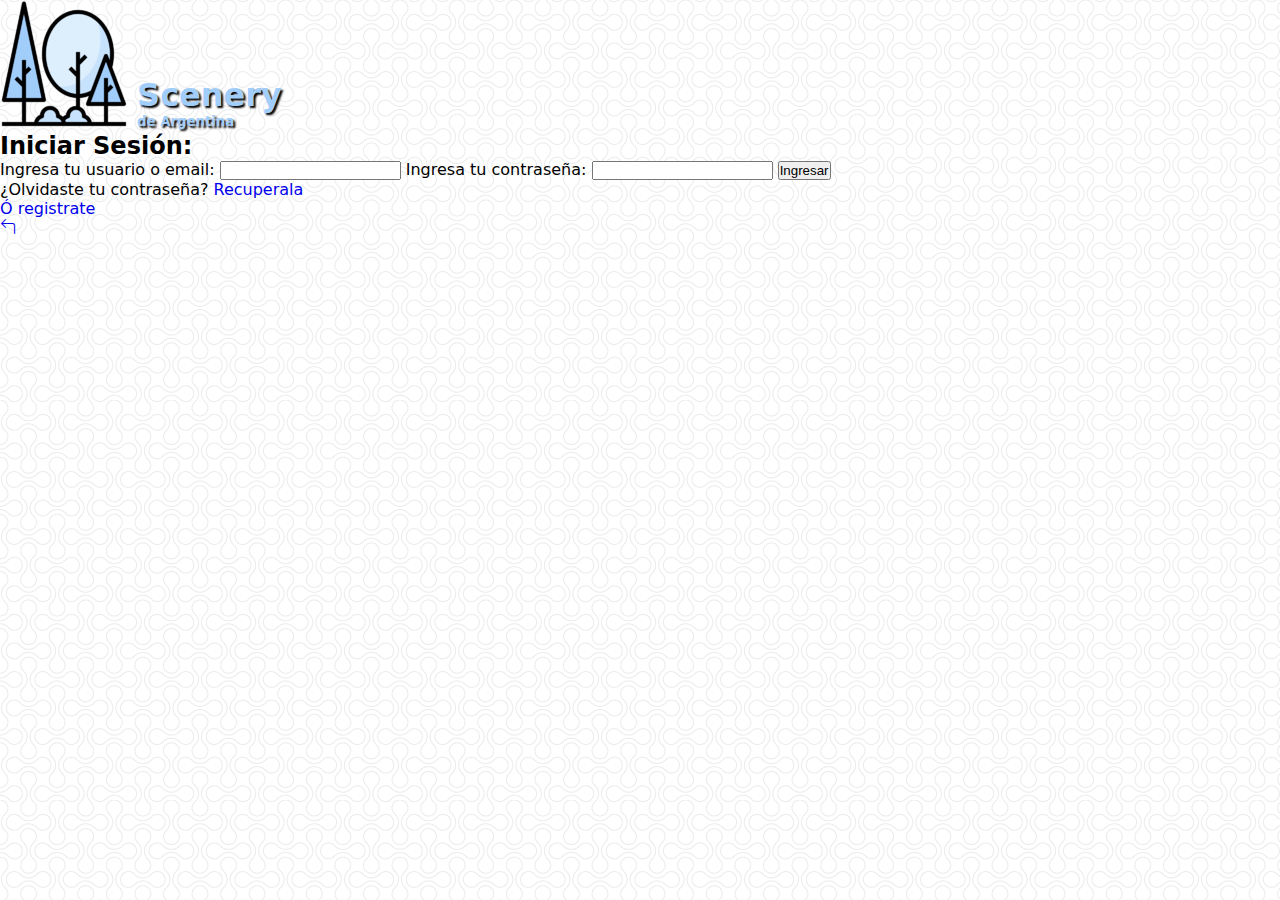
==== login.html @ 4cf70877 "Subo archivos html" ====
<!DOCTYPE html>
<html lang="es">
<head>
    <meta charset="UTF-8">
    <meta http-equiv="X-UA-Compatible" content="IE=edge">
    <meta name="viewport" content="width=device-width, initial-scale=1.0">
    <title>Scenery | Iniciar Sesión</title>
    <link rel="stylesheet" href="./css/styles.css">
    <link rel="icon" href="favicon.ico" type="image/vnd.microsoft.icon">
    <link rel="stylesheet" href="https://cdn.jsdelivr.net/npm/bootstrap-icons@1.8.1/font/bootstrap-icons.css">
</head>
<body>
    <section>
        <div class="login-container">
            <div id="logo-principal">
                  <img src="./images/scenery_128.png" alt="logo scenery">
                  <div id="name-logo">
                    <h1>Scenery</h1>
                    <h5>de Argentina</h5>
                  </div>
            </div>
            <div class="div-horizontal-login"></div>
            <h2>Iniciar Sesión:</h2>
            <form action="">
                <label for="user">Ingresa tu usuario o email:</label>
                <input type="text" id="user" name="user" required>
                <label for="password">Ingresa tu contraseña:</label>
                <input type="password" id="password" name="password" required>
                <input type="submit" value="Ingresar">
            </form>
            <p class="recuperar">¿Olvidaste tu contraseña? <a href="recuperar.html">Recuperala</a></p>
            <a class="signup" href="registrar.html">Ó registrate</a>
            <p class="back-home"><a href="javascript: history.go(-1)"><i class="bi bi-arrow-90deg-left"></i></a></p>
        </div>
    </section>
</body>
</html>
---- css/styles.css ----
* {
  margin: 0;
  padding: 0;
}

body {
  background: #FFF url('../images/fondo_ondas.png') repeat;
  font-family: 'Dejavu Sans', 'Franklin Gothic';
}

a {
  text-decoration: none;
}



/* ###################### HEADER ###################### */


#header {
  height: 660px;
  overflow: hidden;
  background: #00759c url('../images/patagonia.jpg') no-repeat top center;
  background-size: cover;
}

#header-superior {
  background: rgb(254,255,253);
  background: linear-gradient(0deg, rgba(254,255,253,0.5242471988795518) 0%, rgba(87,89,83,1) 50%, rgba(3,6,3,0.9304096638655462) 100%);
  box-shadow: 0px 1px 20px 5px black;
  border-radius: 1.5em;
  height: 75px;
  padding: 1% 2%;
  margin: 2% 2% 0 2%;
}

#header-superior #logo-principal {
  display: inline-block;
  float: left;
}

#name-logo {
  color: #a1cdfb;
  text-shadow: 2px 2px 2px black;
  display: inline-block;
  position: relative;
  left: 4px;
  bottom: 2px;
}

#boton-login {
  text-decoration: none;
  color: #FFF;
  box-shadow: 0px 2px 12px -0.7px black;
  text-shadow: 2px 2px 2px black;
  display: inline-block;
  float: right;
  border-radius: 0.9em;
  background-color: #a1cdfb;
  margin: 14px 0;
  padding: 11px;
  float: right;
  position: relative;
  right: 10px;
  transition: all .25s ease-in-out;
}

#boton-login:hover {
  transition: all .25s ease-in-out;
  text-decoration: none;
  -webkit-transform: scale(1.08);
  transform: scale(1.08);
}

#boton-login:active {
  transition: all .05s ease-in-out;
  background-color: #77b6f7;
}


/* ###################### NAV ###################### */


#menu {
  background: #414240;
  width: 100%;
  height: 50px;
  margin: 0 auto;
  border: solid black 0px;
}

#menu ul {
  width: 80%;
  display: flex;
  margin: 0 auto;
  padding: 1% 0;
  justify-content: space-around;
}

#menu li {
  display: inline-block;
  text-align: center;
  margin: 0 3%;
}

#menu li a {
  text-decoration: none;
  text-shadow: 2px 1px 1px black;
  color: #a1cdfb;
  font-weight: 600;
  transition: all .15s ease-in-out;
}

#menu a:hover {
  transition: all .15s ease-in-out;
  color: #77b6f7;
}

#menu a:active {
  color: #77b6f7;
  text-shadow: none;
}


/* ###################### SECTION ###################### */


#section {
  width: 70%;
  border: solid 2px black;
  display: inline-flex;
  margin: 2% 0 0 2%;
  padding: 2% 1%;
}

#aside {
  width: 21%;
  display: inline-flex;
  border: solid 2px black;
  margin: 2% 2% 0 0;
  padding: 2% 1%;
}
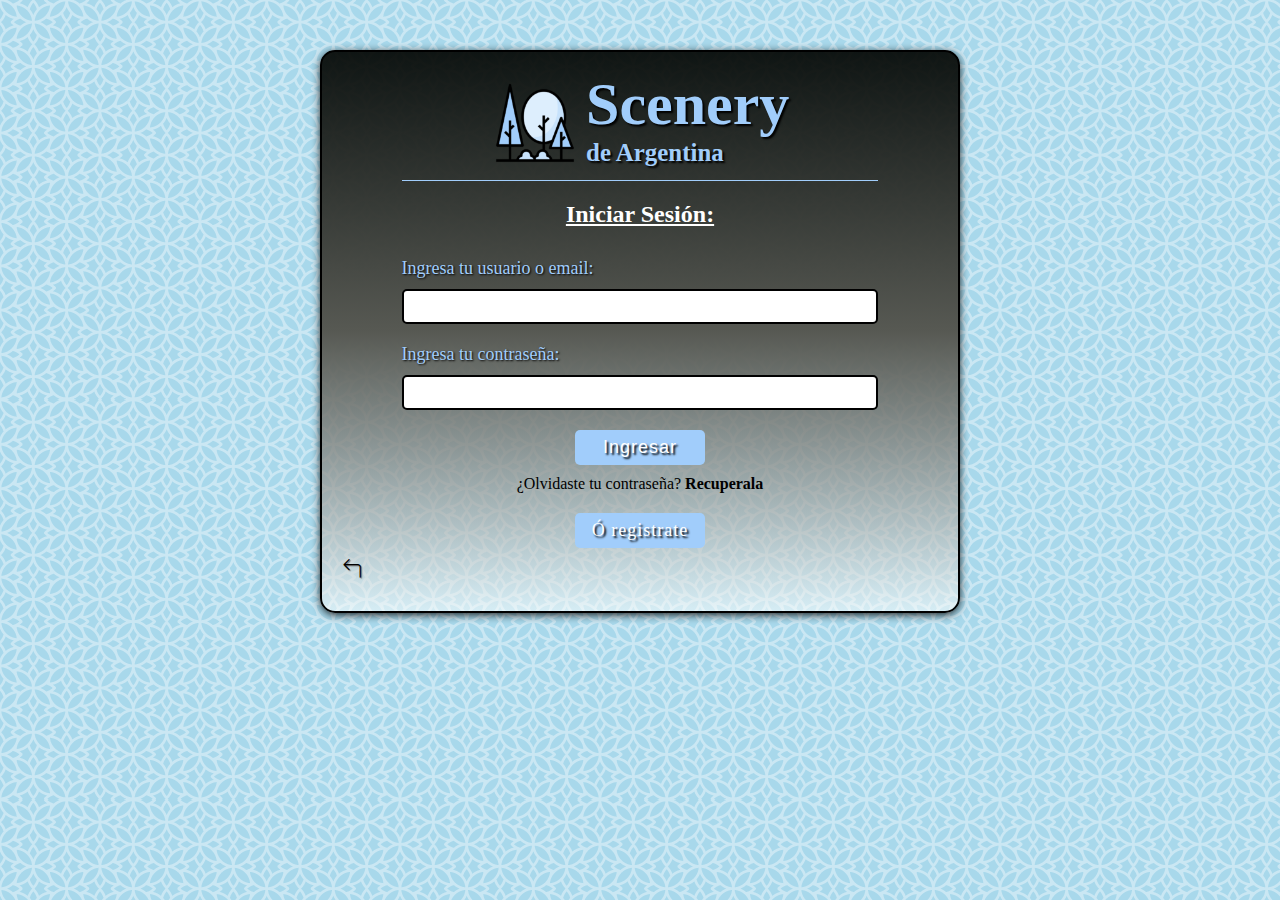
==== commit 14e4b51a: "actualizo los archivos de mi proyecto" ====
--- a/login.html
+++ b/login.html
@@ -30,7 +30,7 @@
             </form>
             <p class="recuperar">¿Olvidaste tu contraseña? <a href="recuperar.html">Recuperala</a></p>
             <a class="signup" href="registrar.html">Ó registrate</a>
-            <p class="back-home"><a href="javascript: history.go(-1)"><i class="bi bi-arrow-90deg-left"></i></a></p>
+            <p class="back-home"><a href="index.html"><i class="bi bi-arrow-90deg-left"></i></a></p>
         </div>
     </section>
 </body>
--- a/css/styles.css
+++ b/css/styles.css
@@ -2,15 +2,17 @@
 * {
   margin: 0;
   padding: 0;
+  box-sizing: border-box;
 }
 
 body {
-  background: #FFF url('../images/fondo_ondas.png') repeat;
-  font-family: 'Dejavu Sans', 'Franklin Gothic';
+  background: #FFF url('../images/bush.png') repeat scroll;
+  font-family: Georgia, 'Times New Roman', Times, serif;
 }
 
 a {
   text-decoration: none;
+  color: black;
 }
 
 
@@ -19,9 +21,9 @@
 
 
 #header {
-  height: 660px;
+  height: 100vh;
   overflow: hidden;
-  background: #00759c url('../images/patagonia.jpg') no-repeat top center;
+  background: #00759c url('../images/patagonia.jpg') no-repeat scroll center;
   background-size: cover;
 }
 
@@ -30,14 +32,16 @@
   background: linear-gradient(0deg, rgba(254,255,253,0.5242471988795518) 0%, rgba(87,89,83,1) 50%, rgba(3,6,3,0.9304096638655462) 100%);
   box-shadow: 0px 1px 20px 5px black;
   border-radius: 1.5em;
-  height: 75px;
-  padding: 1% 2%;
-  margin: 2% 2% 0 2%;
+  margin: 30px auto;
+  width: 80%;
+  display: flex;
+  justify-content: space-between;
+  align-items: center;
 }
 
 #header-superior #logo-principal {
-  display: inline-block;
-  float: left;
+  white-space: nowrap;
+  margin: 14px 20px;
 }
 
 #name-logo {
@@ -52,69 +56,82 @@
 #boton-login {
   text-decoration: none;
   color: #FFF;
+  white-space: nowrap;
   box-shadow: 0px 2px 12px -0.7px black;
   text-shadow: 2px 2px 2px black;
-  display: inline-block;
-  float: right;
+  text-align: center;
   border-radius: 0.9em;
   background-color: #a1cdfb;
-  margin: 14px 0;
-  padding: 11px;
-  float: right;
+  margin: 14px 20px;
+  padding: 15px 11px;
+  transition: all .25s ease-in-out;
+}
+
+#boton-login i {
   position: relative;
-  right: 10px;
-  transition: all .25s ease-in-out;
+  top: 1px;
 }
 
 #boton-login:hover {
   transition: all .25s ease-in-out;
-  text-decoration: none;
-  -webkit-transform: scale(1.08);
-  transform: scale(1.08);
+  background-color: #77b6f7;
 }
 
 #boton-login:active {
   transition: all .05s ease-in-out;
   background-color: #77b6f7;
-}
-
+  outline: solid 3px #60a6eb5f;
+}
+
+@media (max-width: 575px) {
+  #header-superior {
+    flex-direction: column;
+  }
+}
 
 /* ###################### NAV ###################### */
 
 
 #menu {
   background: #414240;
-  width: 100%;
-  height: 50px;
-  margin: 0 auto;
-  border: solid black 0px;
-}
-
-#menu ul {
+  display: block;
+  border-top: solid black 2px;
+  position: sticky;
+  top: 0;
+  z-index: 99;
+}
+
+#menu > ul {
   width: 80%;
   display: flex;
+  height: 100%;
   margin: 0 auto;
-  padding: 1% 0;
+  padding: 10px;
   justify-content: space-around;
-}
-
-#menu li {
+  align-items: center;
+  flex-wrap: wrap;
+}
+
+#menu > ul > li {
   display: inline-block;
   text-align: center;
-  margin: 0 3%;
-}
-
-#menu li a {
+  white-space: nowrap;
+  margin: 5px 10px;
+  position: relative;
+}
+
+#menu > ul > li > a {
   text-decoration: none;
   text-shadow: 2px 1px 1px black;
   color: #a1cdfb;
   font-weight: 600;
+  padding: 3px;
   transition: all .15s ease-in-out;
 }
 
-#menu a:hover {
+#menu > ul > li > a:hover {
   transition: all .15s ease-in-out;
-  color: #77b6f7;
+  border-bottom: solid 2px #77b6f7;
 }
 
 #menu a:active {
@@ -122,22 +139,465 @@
   text-shadow: none;
 }
 
-
-/* ###################### SECTION ###################### */
+#menu .sub-menu {
+  position: absolute;
+  left: -35px;
+  /* top: 25px; */
+  background-color: #a1cdfb;
+  list-style-type: none;
+  display: none;
+  width: 180px;
+  border: #000 solid 1px;
+  z-index: 999;
+}
+
+#menu .sub-menu > li {
+  margin: 4px 0;
+}
+
+#menu .sub-menu > li > a {
+  color: white;
+  text-shadow: 1px 1px 2px black;
+}
+
+#menu .sub-menu > li > a:hover {
+  color: rgb(214, 214, 214);
+}
+
+#menu > ul > li:hover .sub-menu {
+  display: block;
+}
+
+
+@media (max-width: 585px) {
+  #menu ul {
+    width: 90%;
+  }
+}
+
+
+/* ###################### SECTION / ASIDE / FOOTER ###################### */
 
 
 #section {
-  width: 70%;
-  border: solid 2px black;
-  display: inline-flex;
-  margin: 2% 0 0 2%;
+  width: 68%;
+  float: left;
+  /* box-shadow: 2px 2px 10px -1px rgb(0, 0, 0); */
+  background: rgba(255, 255, 255, 0.289);
+  margin: 2% 0;
   padding: 2% 1%;
 }
 
 #aside {
-  width: 21%;
-  display: inline-flex;
-  border: solid 2px black;
+  width: 25%;
+  float: right;
+  border-left: #414240 solid 2px;
   margin: 2% 2% 0 0;
   padding: 2% 1%;
-}
+  text-align: center;
+}
+
+@media (max-width: 768px) {
+  #section {
+    width: 58%;
+  }
+  #aside {
+    width: 35%;
+  }
+}
+
+@media (max-width: 575px) {
+  #section {
+    width: 100%;
+  }
+  #aside {
+    width: 100%;
+    border: none;
+  }
+}
+
+.regiones {
+  max-width: 500px;
+  margin: 10px auto;
+}
+
+.regiones h2 {
+  text-align: center;
+  margin: 0 0 20px;
+  color: rgb(0, 255, 208);
+  text-shadow: 1px 1px 2px rgb(0, 0, 0);
+  text-decoration: underline;
+}
+
+.indice-regiones {
+  display: flex;
+  justify-content: space-between;
+  align-items: center;
+}
+
+.indice-regiones img {
+  height: 600px;
+  filter: drop-shadow(0px 0px 2px black);
+}
+
+.indice-regiones ul {
+  list-style: none;
+  margin: 20px 0 0;
+}
+
+.indice-regiones ul li a {
+  color: black;
+}
+
+.indice-regiones ul li a:hover {
+  color: rgb(102, 102, 102);
+  text-shadow: 1px 1px 0 white;
+} 
+
+.indice-regiones ul li span {
+  border: black solid 1px;
+  display: inline-block;
+  width: 20px;
+  height: 20px;
+  position: relative;
+  top: 3px;
+}
+
+.indice-regiones ul li span.noa {
+  background-color: #EE161F;
+}
+
+.indice-regiones ul li span.ch {
+  background-color: #1CB34B;
+}
+
+.indice-regiones ul li span.meso {
+  background-color: #D4BD5F;
+}
+
+.indice-regiones ul li span.cuyo {
+  background-color: #FFCA06;
+}
+
+.indice-regiones ul li span.si-pa {
+  background-color: #FFB0CA;
+}
+
+.indice-regiones ul li span.pa-hu {
+  background-color: #B6E717;
+}
+
+.indice-regiones ul li span.pa-se {
+  background-color: #ba7b56;
+}
+
+.indice-regiones ul li span.pata {
+  background-color: #EFE5B2;
+}
+
+.indice-regiones ul li span.an-ar {
+  background-color: #D4D4D4;
+}
+
+@media (max-width: 575px) {
+  .indice-regiones {
+    flex-direction: column;
+  }
+}
+
+.present-region h2 {
+  text-align: center;
+  margin: 0 0 20px;
+  color: rgb(0, 255, 208);
+  text-shadow: 1px 1px 2px rgb(0, 0, 0);
+  text-decoration: underline;
+}
+
+.present-region img {
+  display: block;
+  margin: 0 auto;
+}
+
+.present-region p {
+  margin: 10px;
+}
+
+#aside input {
+  width: 80%;
+  height: 32px;
+  font-size: 18px;
+}
+
+#aside form label {
+  font-size: 25px;
+}
+
+#aside > h2 {
+  margin: 15px 10px 10px;
+}
+
+#aside article img {
+  display: block;
+  width: 90%;
+  margin: 10px auto 0;
+}
+
+#aside article h3 {
+  margin: 15px 0;
+}
+
+#aside article h3 a {
+  color: white;
+  text-shadow: 1px 1px 2px black;
+}
+
+.article {
+  padding: 20px;
+  margin-bottom: 15px;
+}
+
+.article h2 {
+  text-align: center;
+  margin-bottom: 10px;
+  color: rgb(0, 15, 77);
+  text-decoration: underline;
+}
+
+.article p {
+  text-align: justify;
+}
+
+.article img {
+  width: 60%;
+  display: block;
+  margin: 20px auto;
+  box-shadow: 2px 2px 5px 0 black;
+}
+
+.div-horizontal {
+  border-bottom: double black 1px;
+  height: 0;
+  width: 80%;
+  margin: 0 auto;
+}
+
+
+footer {
+  clear: both;
+  text-align: center;
+  font-size: 15px;
+  background-color: #26272b;
+  color: white;
+  display: flex;
+  justify-content: center;
+  align-items: center;
+  line-height: 30px;
+  text-transform: uppercase;
+}
+
+footer div {
+  margin: 35px 0;
+}
+
+footer div p a {
+  color: #9c9c9c;
+}
+
+footer div p a:hover {
+  color: #c2c0c0;
+}
+
+@media (max-width: 575px) {
+  .article img {
+    width: 80%;
+  }
+}
+
+
+
+/* ###################### LOGIN ###################### */
+
+.login-container {
+  width: 50%;
+  background: rgb(254,255,253);
+  background: linear-gradient(0deg, rgba(254,255,253,0.5242471988795518) 0%, rgba(87,89,83,1) 50%, rgba(3,6,3,0.9304096638655462) 100%);
+  margin: 50px auto 10px;
+  padding: 20px;
+  border: solid black 2px;
+  border-radius: 15px;
+  display: flex;
+  flex-direction: column;
+  align-items: center;
+  box-shadow: 0px 2px 10px -1px black;
+}
+
+.login-container #logo-principal {
+  font-size: 30px;
+  white-space: nowrap;
+}
+
+.login-container #logo-principal img {
+  width: 80px;
+}
+
+.div-horizontal-login {
+  border-bottom: double #a1cdfb 1px;
+  height: 0;
+  width: 80%;
+  margin: 10px auto;
+}
+
+.login-container h2 {
+  text-decoration: underline;
+  text-align: center;
+  color: white;
+  margin: 10px 0 0;
+}
+
+.login-container form {
+  width: 80%;
+  margin: 10px 0;
+  font-size: 18px;
+}
+
+.login-container form label, .login-container form input {
+  display: block;
+} 
+
+.login-container form label {
+  color: #a1cdfb;
+  text-shadow: 1px 1px 2px #000;
+  margin: 20px 0 10px;
+}
+
+.login-container form input {
+  width: 100%;
+  height: 35px;
+  padding: 6px;
+  background-color: #fff;
+  font-size: 18px;
+  border-radius: 5px;
+  border: black solid 2px;
+}
+
+.login-container form [type="submit"] {
+  width: 130px;
+  color: white;
+  text-align: center;
+  letter-spacing: 1px;
+  text-shadow: 2px 2px 2px black;
+  margin: 20px auto 0;
+  border: none;
+  cursor: pointer;
+  background-color: #a1cdfb;
+  transition: .2s;
+}
+
+.login-container form [type="submit"]:hover {
+  box-shadow: 0px 2px 3px -1px #000;
+  translate: .2s;
+}
+
+.login-container .recuperar {
+  text-align: center;
+}
+
+.login-container .recuperar a:link, .login-container p a:visited {
+  color: black;
+  font-weight: 900;
+}
+
+.login-container .recuperar a:hover {
+  text-decoration: underline;
+}
+
+.login-container .signup {
+  width: 130px;
+  color: white;
+  text-align: center;
+  height: 35px;
+  font-size: 18px;
+  line-height: 35px;
+  letter-spacing: 1px;
+  text-shadow: 2px 2px 2px black;
+  margin: 20px auto 0;
+  border: none;
+  border-radius: 5px;
+  cursor: pointer;
+  background-color: #a1cdfb;
+  transition: .2s;
+}
+
+.login-container .signup:hover {
+  box-shadow: 0px 2px 3px -1px #000;
+  translate: .2s;
+}
+
+.login-container .back-home {
+  font-size: 20px;
+  text-shadow: 1px 1px 1px rgb(114, 114, 114);
+  margin: 10px 0;
+  align-self: flex-start;
+  transition: .2s;
+}
+
+.login-container .back-home:hover {
+  transform: scale(1.2);
+}
+
+@media (max-width: 768px) {
+  .login-container {
+    width: 70%;
+  }
+}
+
+@media (max-width: 575px) {
+  .login-container {
+    width: 95%;
+  }
+}
+
+
+/* ###################### CONTACT ###################### */
+
+.titulo-contact {
+  text-align: center;
+  text-transform: uppercase;
+  text-decoration: underline;
+  color: #77b6f7;
+  text-shadow: 1px 1px 0px white, 2px 2px 2px black;
+}
+
+.form-contact {
+  display: flex;
+  flex-direction: column;
+  height: 300px;
+  width: 500px;
+  margin: 0 auto;
+  justify-content: space-evenly;
+}
+
+.form-contact > div {
+  display: flex;
+  justify-content: space-between;
+}
+
+.form-contact textarea {
+  min-width: 200px;
+  min-height: 150px;
+  max-width: 500px;
+  max-height: 200px;
+}
+
+.form-contact [type="submit"] {
+  width: 80px;
+  height: 30px;
+  margin: 0 auto;
+  cursor: pointer;
+}
+
+.nosotros {
+  width: 90%;
+  border: rgb(57, 114, 201) solid 2px;
+  border-radius: 15px;
+}